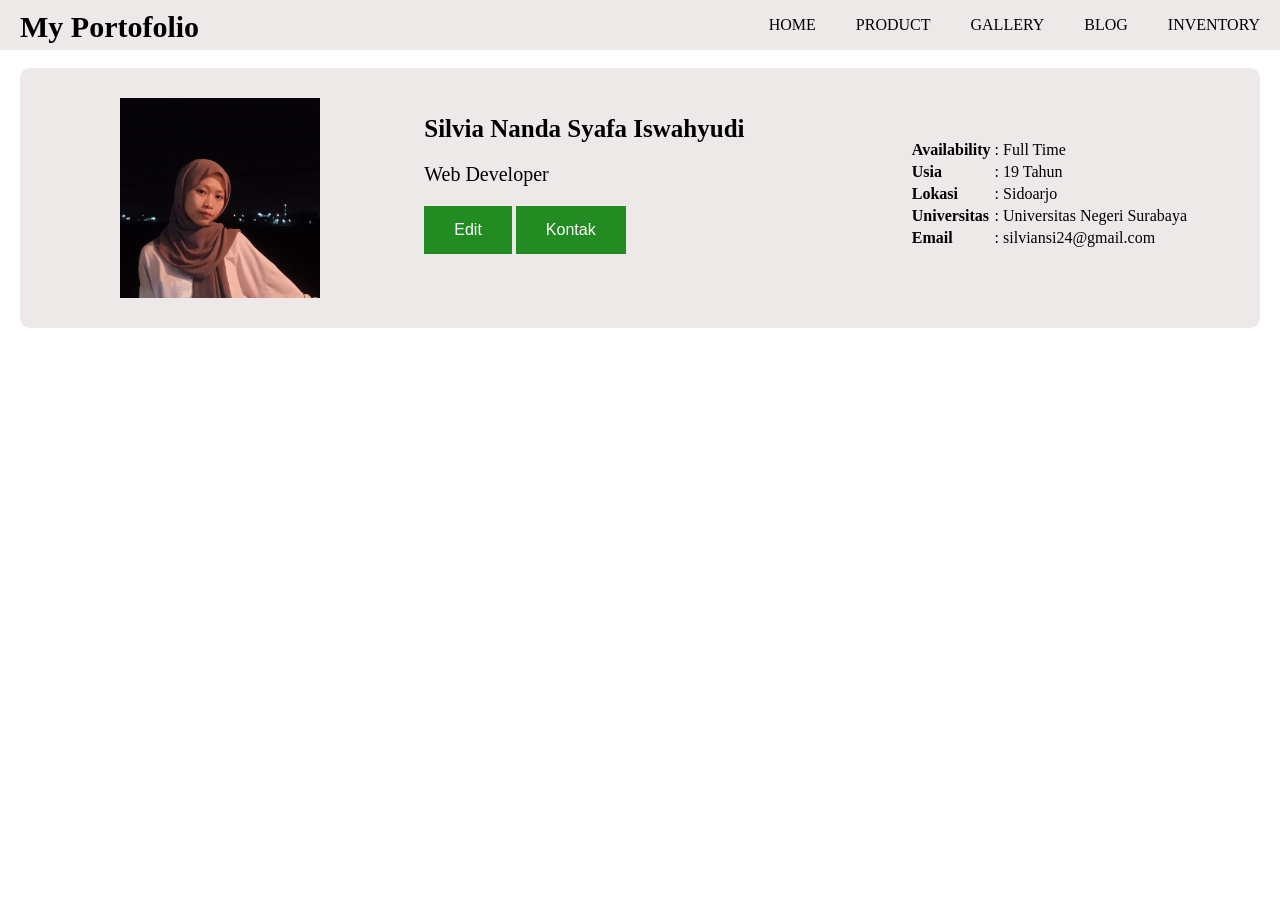
==== portofolio.html @ 399c95e0 "first commit" ====
<!DOCTYPE html>
<html lang="en">
<head>
    <meta charset="UTF-8">
    <meta http-equiv="X-UA-Compatible" content="IE=edge">
    <meta name="viewport" content="width=device-width, initial-scale=1.0">
    <title>My Portofolio</title>
    
    <link rel="stylesheet" href="style.css">
</head>
<body>
    <div class="menu">
        <div class="logo">My Portofolio</div>
            <ul class="navbar">
                <li><a href="#">HOME</li></a>
                <li><a href="product.html">PRODUCT</li></a>
                <li><a href="#">GALLERY</li></a>
                <li><a href="#">BLOG</li></a>
                <li><a href="#">INVENTORY</li></a>
            </ul>
    </div>

    <div class="profile">
        <div class="flex-container">
            <img src="foto1.jpg">
            
            <div class="prof">
                <h1 id="nama">Silvia Nanda Syafa Iswahyudi</h1>
                <p id="role">Web Developer</p>
                <button onclick="hideShow()">Edit</button>
                <button type="button">Kontak</button>
            </div>
            <div id="keterangan">
                <table>
                    <tr>
                        <td><b>Availability</b></td>
                        <td id="availability">: Full Time</td>
                    </tr>
                    <tr>
                        <td><b>Usia</b></td>
                        <td id="usia">: 19 Tahun</td>
                    </tr>
                    <tr>
                        <td><b>Lokasi</b></td>
                        <td id="lokasi">: Sidoarjo</td>
                    </tr>
                    <tr>
                        <td><b>Universitas</b></td>
                        <td id="univ">: Universitas Negeri Surabaya</td>
                    </tr>
                    <tr>
                        <td><b>Email</b></td>
                        <td id="email">: silviansi24@gmail.com</td>
                    </tr>
                </table>
            </div>
    </div>
    </div>

    <div id="form" style="display:none">
    <form id="form1" name="form1" onsubmit="return false">
        <label for="nama">Nama</label><br>
        <input type="text" id="inputNama" name="nama" value="Silvia Nanda Syafa Iswahyudi" placeholder="Masukkan Nama Anda"><br>
        <label for="role">Role</label><br>
        <input type="text" id="inputRole" name="role" value="Web Developer"><br>
        <label for="availability">Availability</label><br>
        <input type="text" id="inputAvailability" name="availability" value="Full Time"><br>
        <label for="usia">Usia</label><br>
        <input type="text" id="inputUsia" name="usia" value="19"><br>
        <label for="nama">Lokasi</label><br>
        <input type="text" id="inputLokasi" name="nama" value="Sidoarjo"><br>
        <label for="years">Universitas</label><br>
        <input type="text" id="inputUniv" name="years" value="Universitas Negeri Surabaya"><br>
        <label for="email">Email</label><br>
        <input type="text" id="inputEmail" name="email" value="silviansi24@gmail.com"><br>
        <input type="submit" value="Submit" onclick="tampilkan()"><br>
    </form>
</div>

</body>
    <script src="script.js"></script>
</html>
---- style.css ----
body {
    margin: 8px 0;
}

.menu {
    background-color: rgb(238, 233, 233);
    overflow: hidden;
    position: fixed;
    top: 0;
    width: 100%;
}
.navbar {
    display: flex;
    gap: 20px;
    justify-content: right;
}

.navbar li, a {
    display: inline;
    color: black;
    margin-right: 10px;
    text-decoration: none;
}

.logo {
    float: left;
    padding-top: 10px;
    font-family:'Franklin Gothic Medium', 'Arial Narrow', Arial, sans-serif Tahoma, Geneva, Verdana, sans-serif;
    font-size: 30px;
    font-weight: bold;
    margin-left: 20px;
}

img {
    padding-top: 20px;
    padding-left: 90px;
    padding-bottom: 20px;
    width: 200px;
    height: 200px;
}

h1 {
    font-family: 'Times New Roman', Times, serif;
    font-size: 25px;
    padding-top: 20px;
}

p {
    font-family: 'Times New Roman', Times, serif;
    font-size: 20px;
}

.profile {
    padding-top: 40px;
}

.flex-container {
    background-color: rgb(238, 233, 233);
    padding: 10px;
    margin: 20px;
    margin-bottom: 20px;
    border-radius: 10px;
    display: flex;
    justify-content: space-between;
}

#keterangan {
    padding: 60px;
}

.flex-container button {
    background-color: forestgreen;
    border: none;
    color: white;
    padding: 15px 30px;
    text-align: center;
    text-decoration: none;
    display: inline-block;
    font-size: 16px;
}

.forms{
    background-color: rgb(238, 233, 233);
    border-radius: 10px;
    padding: 20px;
    margin: 20px;
}

input[type=submit] {
    width: 100%;
    background-color: #4CAF50;
    color: white;
    padding: 12px 20px;
    margin: 8px 0;
    border: none;
    border-radius: 4px;
}

input[type=text] {
    width: 100%;
    padding: 12px 20px;
    margin: 8px 0;
    display: inline-block;
    border: 1px solid #ccc;
    border-radius: 4px;
    box-sizing: border-box;
}
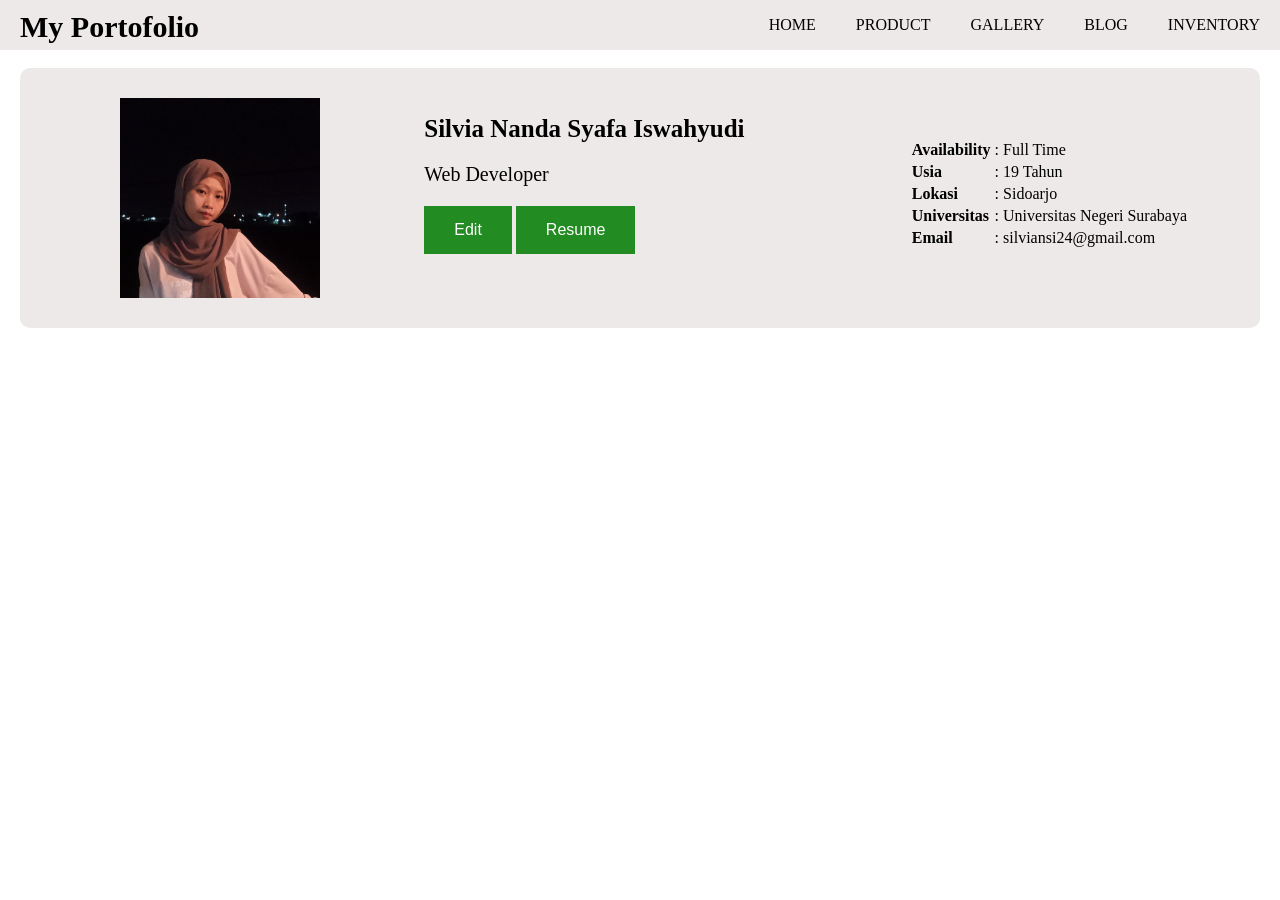
==== commit 76a0ceb9: "update portofolio" ====
--- a/portofolio.html
+++ b/portofolio.html
@@ -28,7 +28,7 @@
                 <h1 id="nama">Silvia Nanda Syafa Iswahyudi</h1>
                 <p id="role">Web Developer</p>
                 <button onclick="hideShow()">Edit</button>
-                <button type="button">Kontak</button>
+                <button type="button">Resume</button>
             </div>
             <div id="keterangan">
                 <table>
